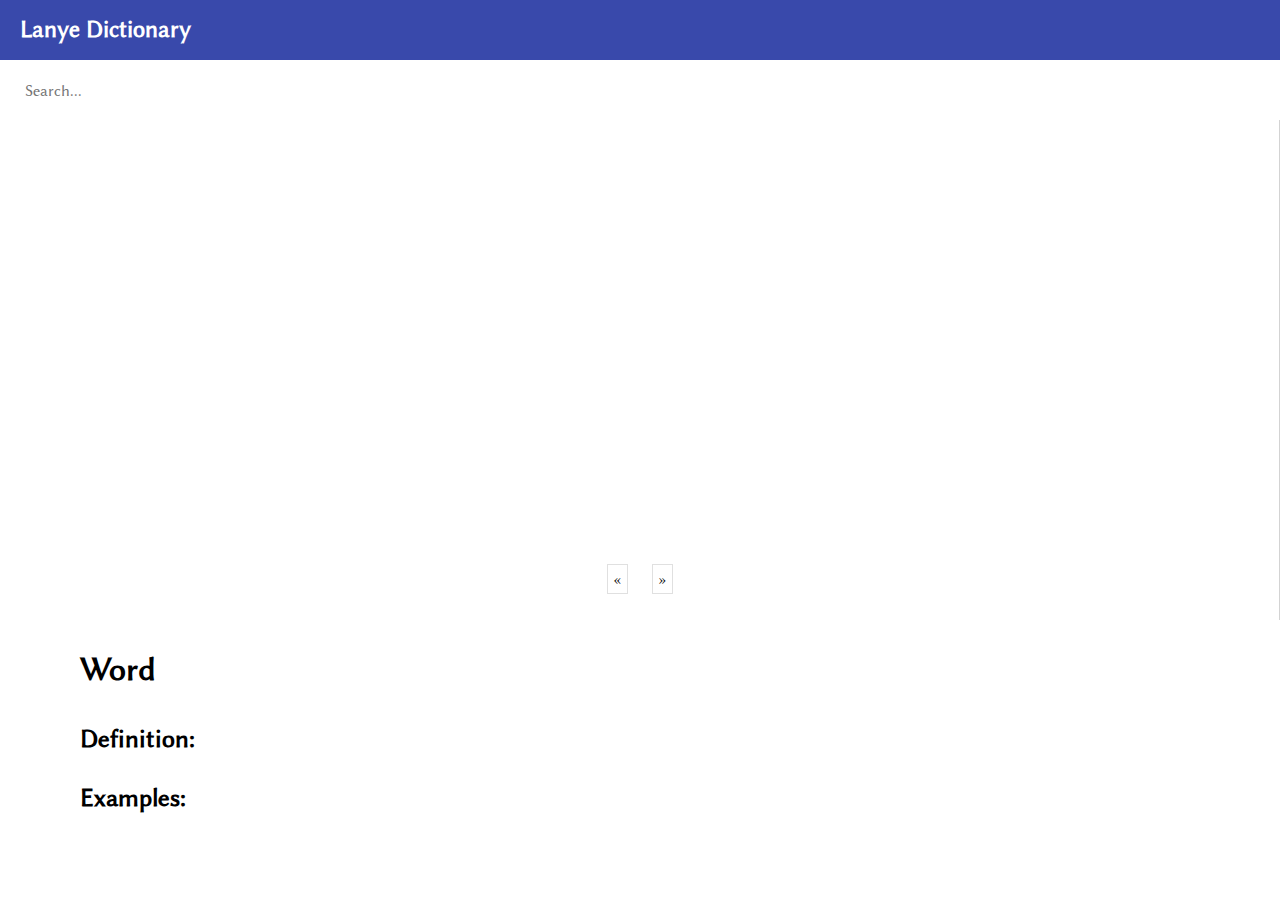
==== Lanye/index.html @ 4114e610 "custom output directory" ====
<!DOCTYPE HTML>
<html lang="en">
   <head>
      <meta charset="utf-8">
      <meta name="viewport" content="width=device-width, initial-scale=1.0">
      <title>Lanye Dictionary</title>
      <link rel="stylesheet" type="text/css" href="style/style.css" />
   </head>
   <body>
      <div id="wrapper">
         <section class="searchfield">
            <input type="text" class="search" placeholder="Search..." />
         </section>
         <header>
         <h1>Lanye Dictionary</h1>
         </header>
         <ul class="list" id="word-list">
            <li>
               <h3 class='word'>.</h3>
               <p class='english'>.</p>
               <p class='id' hidden></p>
            </li>
         </ul>
         <section class="paginationContainer">
            <label id="pagPrevious">&laquo;</label>
            <ul class="pagination"></ul>
            <label id="pagNext">&raquo;</label>
         </section>
         <main>
            <h1 class="word">Word</h1>
            <label class="types"></label>
            <p class="ipa"></p>
            <p class="english"></p>
            <h3 class="definitions-title">Definition: </h3>
            <p class="definition"></p>
            <h3 class="examples-title">Examples: </h3>
            <p class="examples"></p>
         </main>
      </div>
      <script type="text/javascript" src="scripts/words.js"></script>
      <script type="text/javascript" src="scripts/list.min.js"></script>
      <script type="text/javascript" src="scripts/script.js"></script>
   </body>
</html>
---- Lanye/style/style.css ----
@font-face {
  font-family: "MainFont";
  src: url("../res/LibertinusSans-Regular.otf");
  font-weight: 400;
}
body {
  margin: 0;
}

h1, h2, h3, h4, p, label, li, input {
  font-family: "MainFont";
}

h1 {
  font-size: 2.1em;
}

h2 {
  font-size: 1.8em;
}

h3 {
  font-size: 1.6em;
}

h4 {
  font-size: 1.3em;
}

p {
  font-size: 1.2em;
}

#wrapper {
  display: grid;
  height: 100vh;
  grid-template-areas: "search header" "list main" "pagination main";
  grid-template-columns: 650px auto;
  grid-template-rows: 60px auto 50px;
  box-sizing: border-box;
}

main {
  grid-area: main;
  width: 100%;
  height: calc(100vh - $margin * 2);
  padding: 80px;
  padding-top: 30px;
  background-color: white;
  box-sizing: border-box;
}
main .word {
  display: inline;
}
main .types {
  display: inline-block;
  vertical-align: top;
  font-size: 1.2em;
  margin-top: 0.45em;
  margin-left: 5px;
  color: #757575;
}
main .ipa {
  color: #757575;
  font-size: 1.2em;
  margin-top: 6px;
}
main .english {
  color: #3949AB;
}
main h3 {
  margin-bottom: -5px;
  padding-top: 10px;
}
main h4 {
  font-weight: 300;
  text-decoration: underline;
  margin-bottom: 5px;
}

.searchfield {
  grid-area: search;
}

header {
  grid-area: header;
  background-color: #3949AB;
}
header h1 {
  color: white;
  font-size: 1.5em;
  margin-left: 20px;
}

input[type=text] {
  width: calc(100% - 30px);
  height: 100%;
  padding-left: 25px;
  padding-right: 5px;
  border: 0;
  background-color: white;
  color: black;
  font-size: 1em;
  transition: 0.2s ease outline-color;
}

.list {
  grid-area: list;
  height: 100%;
  list-style: none;
  margin-left: -40px;
  margin-top: 0;
  padding-top: -10px;
  border-right: 1px solid #d3d3d3;
}

.list li {
  width: calc(100% - 45px);
  padding: 10px;
  padding-left: 35px;
  background-color: white;
  margin-bottom: -2px;
  border-top: 1px solid #d3d3d3;
  border-bottom: 1px solid #d3d3d3;
  cursor: pointer;
}
.list li p {
  font-size: 1.1em;
}
.list li h3 {
  font-size: 1.3em;
}
.list li .word {
  line-height: 0;
}
.list li .english {
  color: #3949AB;
  line-height: 0.8;
}
.list li:hover {
  background-color: #EEEEEE;
}

.paginationContainer {
  grid-area: pagination;
  background-color: white;
  text-align: center;
  border-right: 1px solid #d3d3d3;
}
.paginationContainer label, .paginationContainer li {
  display: inline;
  cursor: pointer;
  padding: 5px 0 5px 0;
  border: 1px solid #E0E0E0;
}
.paginationContainer label:hover, .paginationContainer li:hover {
  background-color: #EEEEEE;
}
.paginationContainer label, .paginationContainer .page {
  padding: 5px;
}

.active .page {
  background-color: #D3D3D3;
}

.pagination .disabled {
  display: none;
}

.pagination {
  display: inline;
  margin-top: 0;
  padding: 10px;
  box-sizing: border-box;
}
.pagination li {
  display: inline-block;
  margin: 0 5px 0 5px;
}
.pagination li a {
  text-decoration: none;
  color: black;
}

@media only screen and (max-width: 1300px) {
  #wrapper {
    grid-template-areas: "header" "search" "list" "pagination" "main";
    grid-template-columns: 100%;
    grid-template-rows: 60px 60px 50% 50px auto;
  }
}

/*# sourceMappingURL=style.css.map */
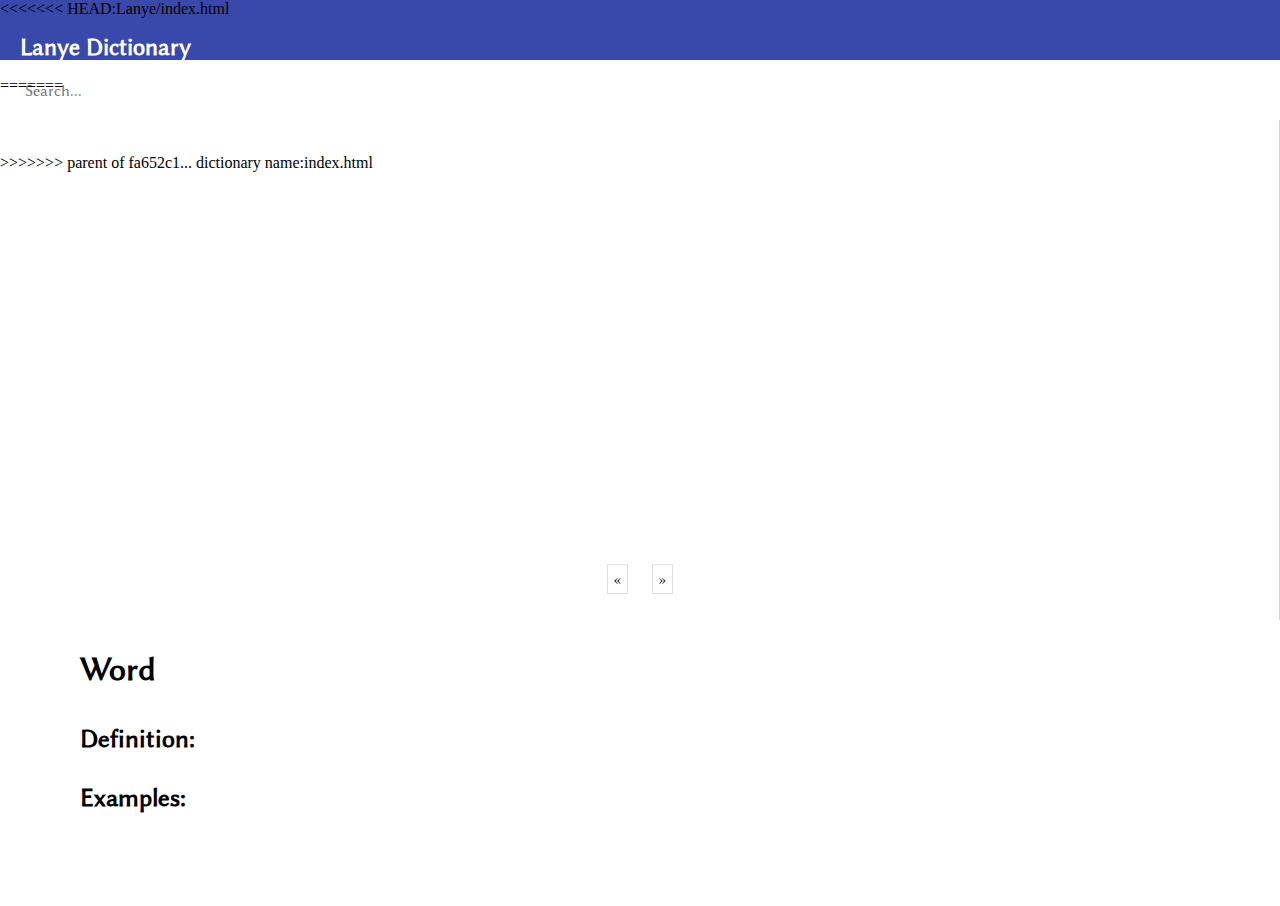
==== commit f6e20b34: "o" ====
--- a/Lanye/index.html
+++ b/Lanye/index.html
@@ -3,7 +3,7 @@
    <head>
       <meta charset="utf-8">
       <meta name="viewport" content="width=device-width, initial-scale=1.0">
-      <title>Lanye Dictionary</title>
+      <title>Dictionary</title>
       <link rel="stylesheet" type="text/css" href="style/style.css" />
    </head>
    <body>
@@ -12,7 +12,11 @@
             <input type="text" class="search" placeholder="Search..." />
          </section>
          <header>
+<<<<<<< HEAD:Lanye/index.html
          <h1>Lanye Dictionary</h1>
+=======
+            <h1>Dictionary</h1>
+>>>>>>> parent of fa652c1... dictionary name:index.html
          </header>
          <ul class="list" id="word-list">
             <li>
